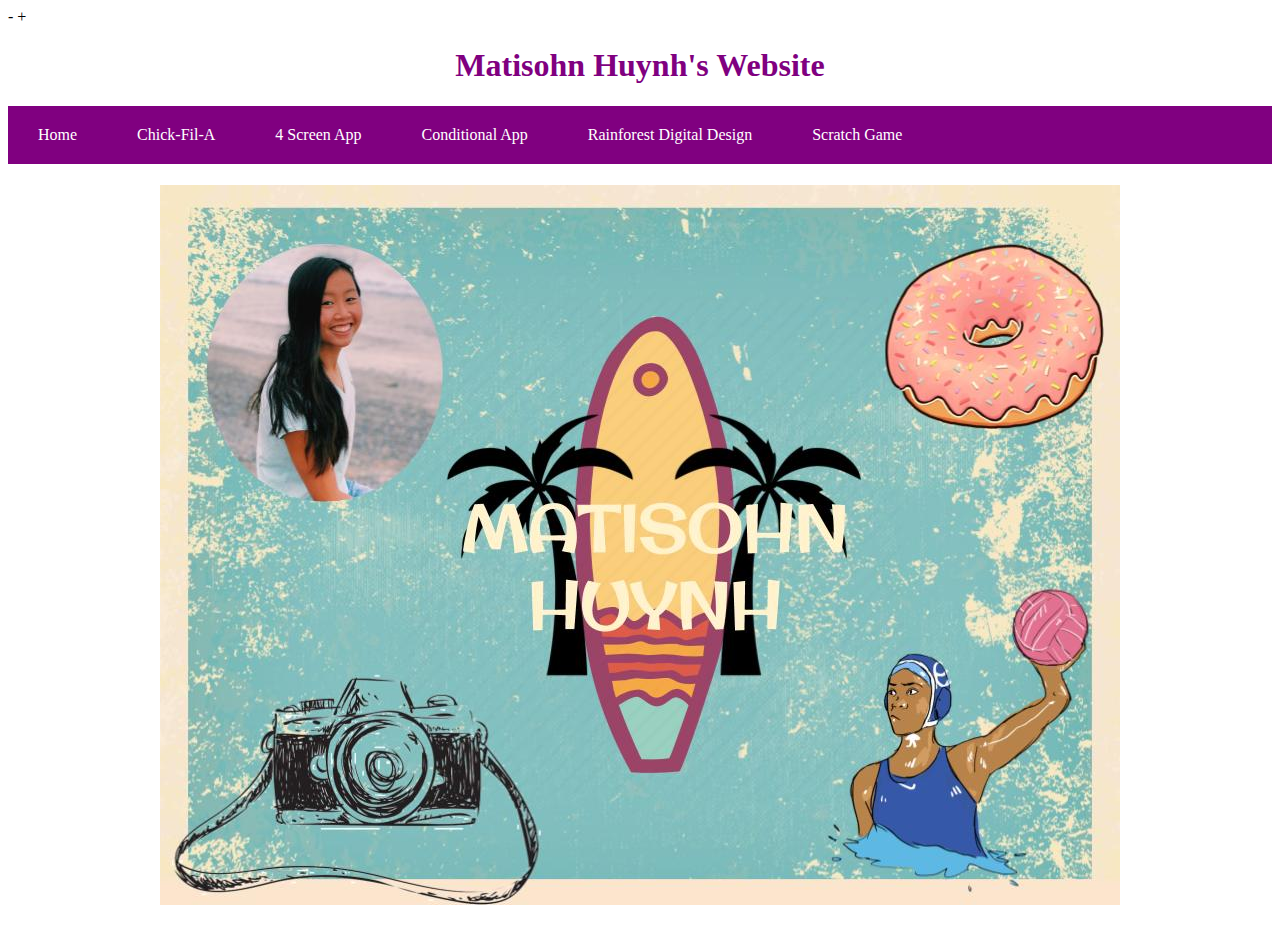
==== index.html @ 05a5af41 "added comments" ====
<!DOCTYPE html>
<html lang="en">
  <head>
    <link rel="stylesheet"href="style.css">
   - <title> Matisohn Huynh's Website</title>
   + <title> TAB Matisohn Huynh's Webstie</title>
  </head>
  <body>
    
     <div class= "stuck">
     <h1> Matisohn Huynh's Website </h1>
     </div>
    
    <!--  ---------------- NAV BAR ------------------------------------------------------------------------------------>
    <ul>
      
  <li><a href="index.html">Home</a></li>
  <li><a href="https://www.chick-fil-a.com/">Chick-Fil-A</a></li>
  <li><a href="https://studio.code.org/projects/applab/6t7yYcg5aEXDYxd1ozzKOTZyciz4HTOr6MEjpo51ZMg">4 Screen App</a></li>
  <li><a href="https://studio.code.org/projects/applab/TR5QIzgkg_q70xkA7x0klg2_iGsTkja7KnuSPFWHnSQ">Conditional App</a></li>
  <li><a href="https://studio.code.org/projects/applab/a_8FQk5iP1sGZgajDplhjCyrcK1vA5ZX1QdiZPS4dIk">Rainforest Digital Design</a></li>
  <li><a href="games.html">Scratch Game</a></li>
       </ul>
    
   <h1> <img src= "Personal Artifact.jpg" > </h1>
    
  </body>

  <style>
    
    h1 {
       color:purple;
       text-align: center;
       }
  
  </style>
</html>
---- style.css ----
body {
    background-color: white;
         }

/* Nav Bar Title */
ul {
  list-style-type: none;
  margin: 0;
  padding: 0;
  overflow: hidden;
  background-color:purple;
}

li {
  float: left;
}
    
li a {
  display: block;
  color: white;
  text-align: center;
  padding: 20px 30px;
  text-decoration: none;
}

/* Change the link color to magenta on hover */
li a:hover {
  background-color: magenta;
}

ul {
  list-style-type: none;
  margin: 0;
  padding: 0;
  overflow: hidden;
  background-color:purple;
}
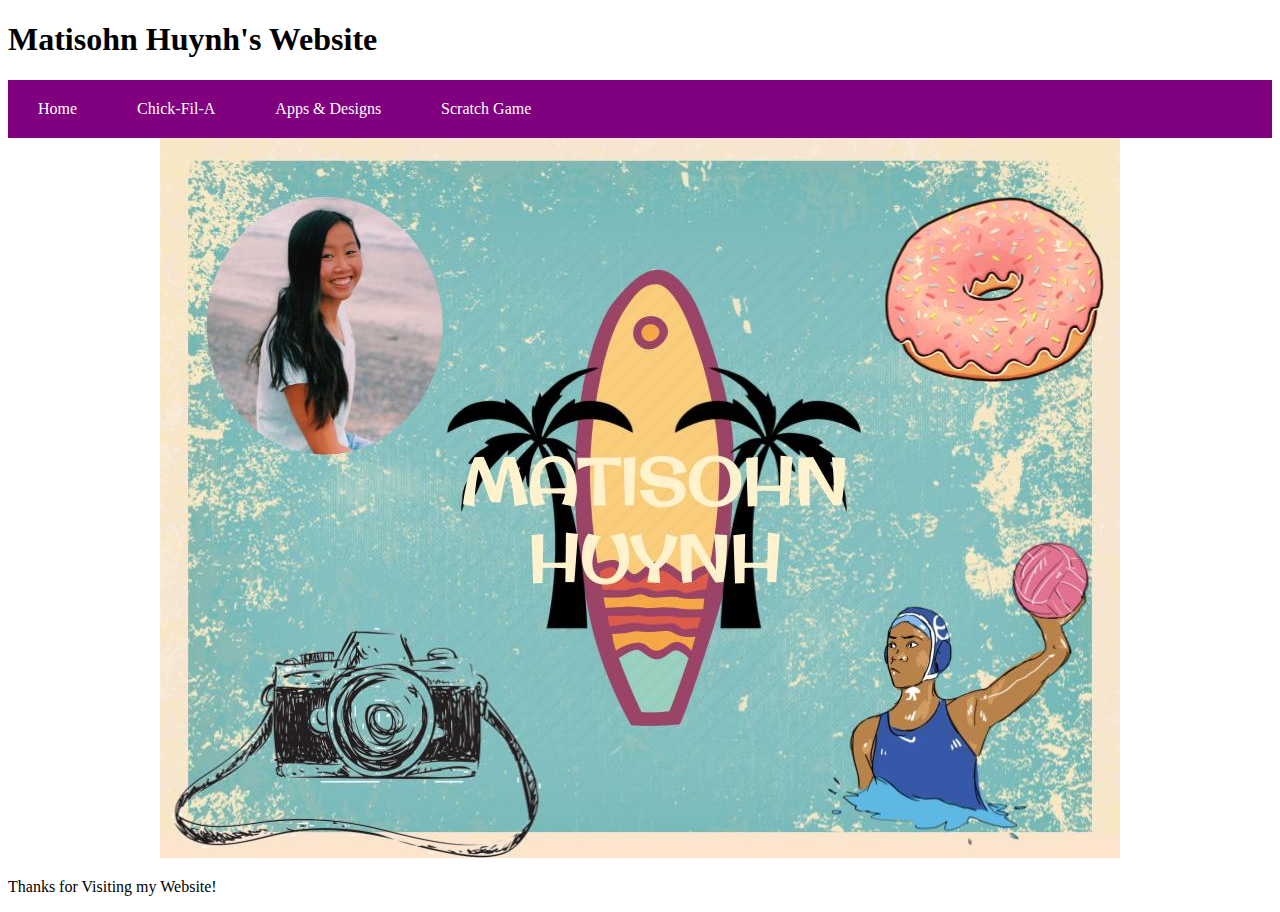
==== commit 71946b40: "organized code in the main body" ====
--- a/index.html
+++ b/index.html
@@ -2,8 +2,8 @@
 <html lang="en">
   <head>
     <link rel="stylesheet"href="style.css">
-   - <title> Matisohn Huynh's Website</title>
-   + <title> TAB Matisohn Huynh's Webstie</title>
+    
+    <title> TAB Matisohn Huynh's Webstie</title>
   </head>
   <body>
     
@@ -16,22 +16,18 @@
       
   <li><a href="index.html">Home</a></li>
   <li><a href="https://www.chick-fil-a.com/">Chick-Fil-A</a></li>
-  <li><a href="https://studio.code.org/projects/applab/6t7yYcg5aEXDYxd1ozzKOTZyciz4HTOr6MEjpo51ZMg">4 Screen App</a></li>
-  <li><a href="https://studio.code.org/projects/applab/TR5QIzgkg_q70xkA7x0klg2_iGsTkja7KnuSPFWHnSQ">Conditional App</a></li>
-  <li><a href="https://studio.code.org/projects/applab/a_8FQk5iP1sGZgajDplhjCyrcK1vA5ZX1QdiZPS4dIk">Rainforest Digital Design</a></li>
+  <li><a href="apps.html">Apps & Designs</a></li>
   <li><a href="games.html">Scratch Game</a></li>
-       </ul>
+    </ul>
+    <!--  ---------------- MAIN BODY -------------------------------------------------------------------------------->
+    <center>
+    <img src= "Personal Artifact.jpg">
+    </center>
     
-   <h1> <img src= "Personal Artifact.jpg" > </h1>
+    <div class="abs">
+      <p> Thanks for Visiting my Website! </p>
+    </div>
     
   </body>
 
-  <style>
-    
-    h1 {
-       color:purple;
-       text-align: center;
-       }
-  
-  </style>
 </html>
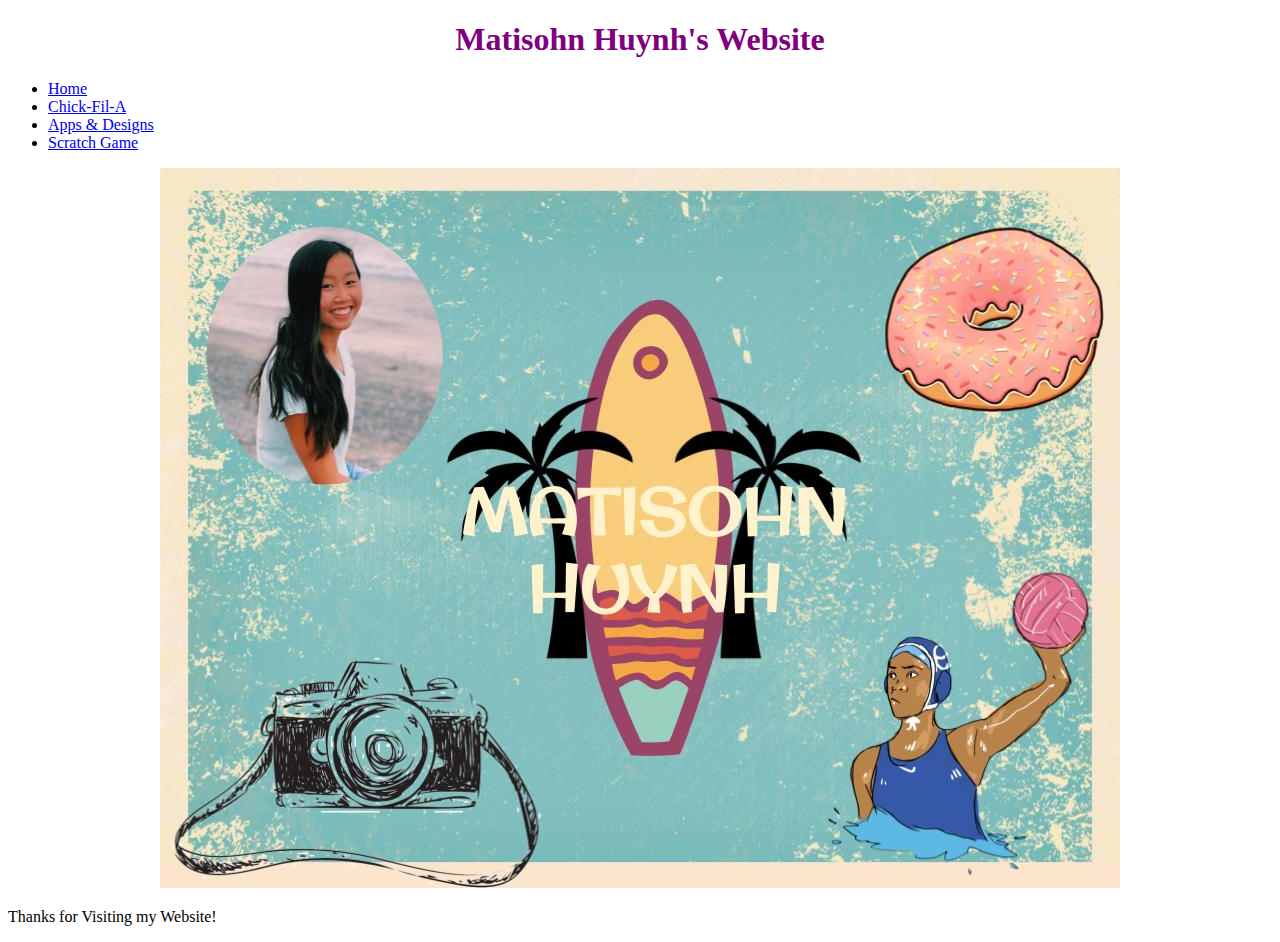
==== commit a582df3f: "added style" ====
--- a/index.html
+++ b/index.html
@@ -1,8 +1,8 @@
 <!DOCTYPE html>
 <html lang="en">
   <head>
-    <link rel="stylesheet"href="style.css">
-    
+    <link rel="stylesheet" href="style.css">
+    <link rel="icon" href="https://customerservicelife.com/wp-content/uploads/2013/11/anchor.jpg">
     <title> TAB Matisohn Huynh's Webstie</title>
   </head>
   <body>
@@ -21,7 +21,7 @@
     </ul>
     <!--  ---------------- MAIN BODY -------------------------------------------------------------------------------->
     <center>
-    <img src= "Personal Artifact.jpg">
+    <img src= "Personal Artifact.jpg" id="artifact">
     </center>
     
     <div class="abs">
@@ -30,4 +30,15 @@
     
   </body>
 
+ <style>
+  
+   h1 {
+      color:purple;
+      text-align: center;
+      }
+
+
+ </style>
 </html>
+
+</html>
--- a/style.css
+++ b/style.css
@@ -2,11 +2,43 @@
     background-color: white;
          }
 
-/* Nav Bar Title */
+  h1 {
+    color: purple;
+    text-align: center;
+/* -------------------------------------------- DIV NOTE ON PAGES ----------------------------------------*/
+div.abs {
+  z-index: 3;
+  position: absolute;
+  background-color: white;
+  right: 100px;
+  top: 400px;
+  width: 300px;
+  height:  100px ;
+  border: 3px solid purple;
+  text-align: center;
+  
+#artifact:hover {
+  opacity: .6;
+  border: 3px solid purple;
+  }
+  
+div.stuck {
+  position: sticky;
+  top: 0;
+  background-color: white;
+  border: 5px solid purple;
+  text-align: center;
+  z-index: 100;
+  max-width: 50%;
+  left: 25%; 
+}
+/*---------------------------------------------- Nav Bar Title Style -------------------------------------*/
 ul {
   list-style-type: none;
   margin: 0;
   padding: 0;
+  width: 100%;
+  left: 0;
   overflow: hidden;
   background-color:purple;
 }
@@ -27,11 +59,3 @@
 li a:hover {
   background-color: magenta;
 }
-
-ul {
-  list-style-type: none;
-  margin: 0;
-  padding: 0;
-  overflow: hidden;
-  background-color:purple;
-}
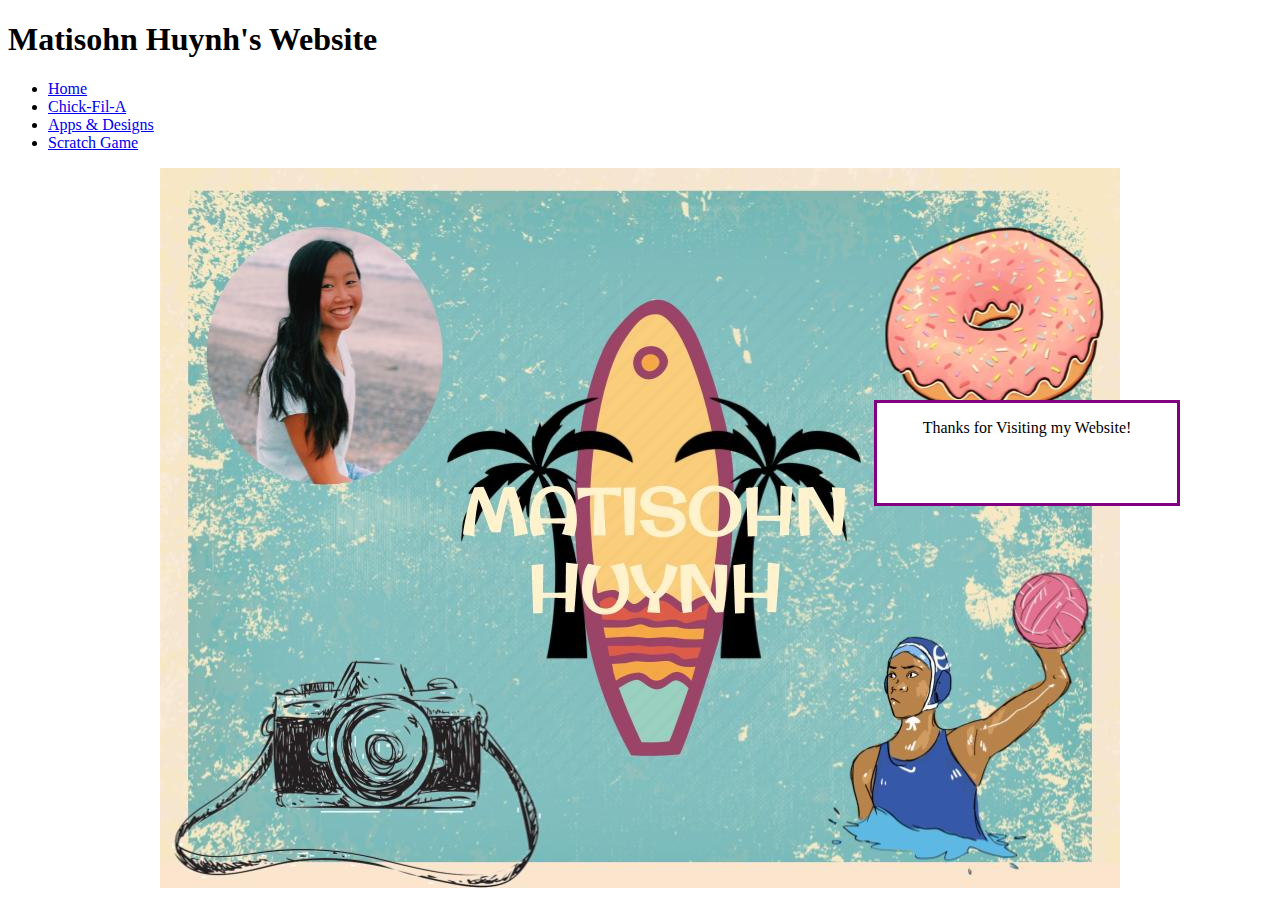
==== commit 48b42cad: "added spacing" ====
--- a/index.html
+++ b/index.html
@@ -3,15 +3,16 @@
   <head>
     <link rel="stylesheet" href="style.css">
     <link rel="icon" href="https://customerservicelife.com/wp-content/uploads/2013/11/anchor.jpg">
+    
     <title> TAB Matisohn Huynh's Webstie</title>
   </head>
   <body>
     
-     <div class= "stuck">
-     <h1> Matisohn Huynh's Website </h1>
+     <div class="stuck">
+        <h1> Matisohn Huynh's Website </h1>
      </div>
     
-    <!--  ---------------- NAV BAR ------------------------------------------------------------------------------------>
+    <!--------------------- NAV BAR ------------------------------------------------------------------------------------>
     <ul>
       
   <li><a href="index.html">Home</a></li>
@@ -19,6 +20,9 @@
   <li><a href="apps.html">Apps & Designs</a></li>
   <li><a href="games.html">Scratch Game</a></li>
     </ul>
+    
+    
+    
     <!--  ---------------- MAIN BODY -------------------------------------------------------------------------------->
     <center>
     <img src= "Personal Artifact.jpg" id="artifact">
@@ -30,15 +34,4 @@
     
   </body>
 
- <style>
-  
-   h1 {
-      color:purple;
-      text-align: center;
-      }
-
-
- </style>
 </html>
-
-</html>
--- a/style.css
+++ b/style.css
@@ -1,10 +1,6 @@
   body {
     background-color: white;
          }
-
-  h1 {
-    color: purple;
-    text-align: center;
 /* -------------------------------------------- DIV NOTE ON PAGES ----------------------------------------*/
 div.abs {
   z-index: 3;
@@ -59,3 +55,12 @@
 li a:hover {
   background-color: magenta;
 }
+  
+ul {
+ list-style-type: none;
+ margin: 0;
+ padding: 0;
+ overflow: hidden;
+ background-color:purple;
+}
+
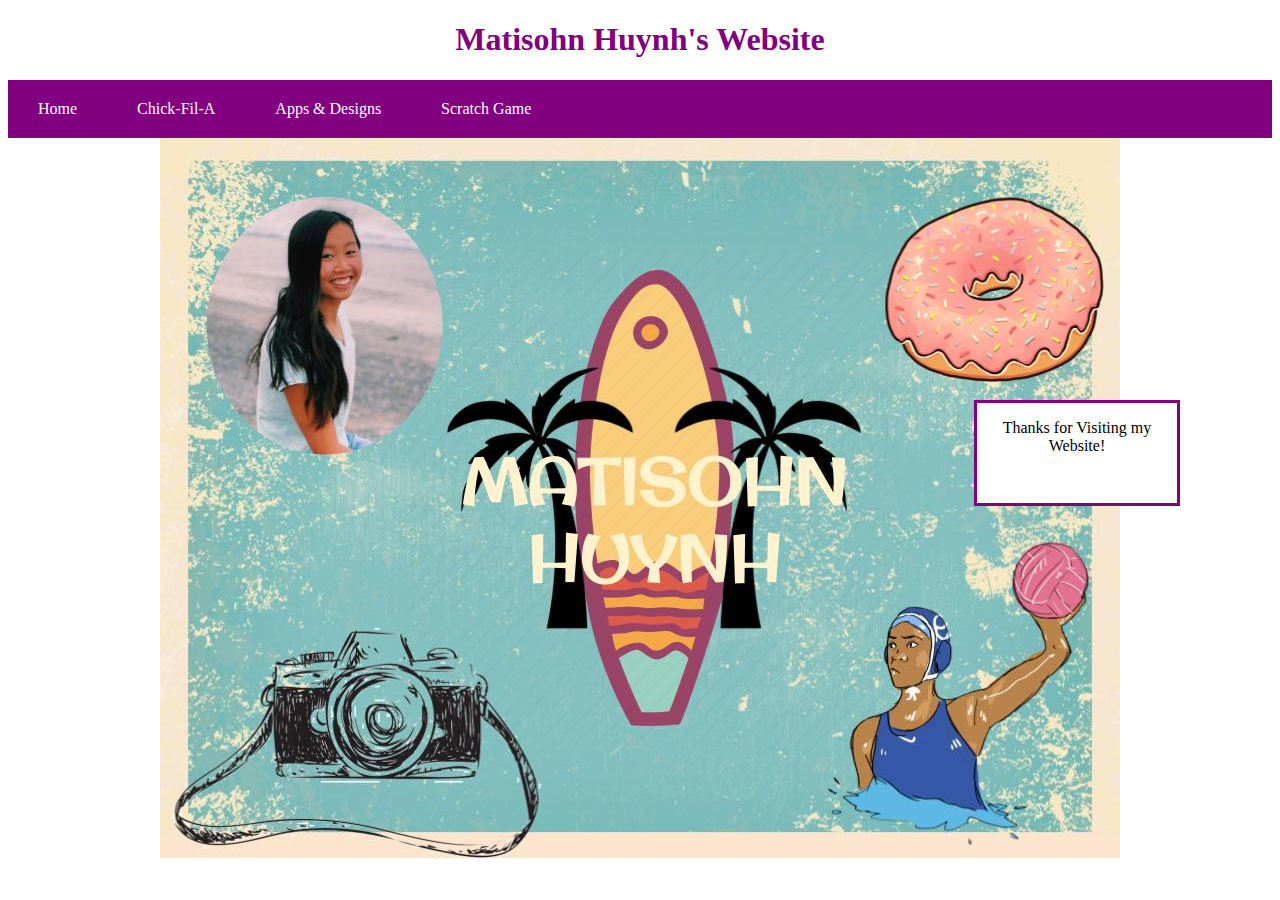
==== commit 17952f4e: "added title" ====
--- a/index.html
+++ b/index.html
@@ -4,7 +4,7 @@
     <link rel="stylesheet" href="style.css">
     <link rel="icon" href="https://customerservicelife.com/wp-content/uploads/2013/11/anchor.jpg">
     
-    <title> TAB Matisohn Huynh's Webstie</title>
+    <title>Matisohn Huynh's Webstie</title>
   </head>
   <body>
     
--- a/style.css
+++ b/style.css
@@ -1,32 +1,10 @@
   body {
     background-color: white;
-         }
-/* -------------------------------------------- DIV NOTE ON PAGES ----------------------------------------*/
-div.abs {
-  z-index: 3;
-  position: absolute;
-  background-color: white;
-  right: 100px;
-  top: 400px;
-  width: 300px;
-  height:  100px ;
-  border: 3px solid purple;
-  text-align: center;
-  
-#artifact:hover {
-  opacity: .6;
-  border: 3px solid purple;
-  }
-  
-div.stuck {
-  position: sticky;
-  top: 0;
-  background-color: white;
-  border: 5px solid purple;
-  text-align: center;
-  z-index: 100;
-  max-width: 50%;
-  left: 25%; 
+}
+
+  h1 {
+    color: purple;
+    text-align: center;
 }
 /*---------------------------------------------- Nav Bar Title Style -------------------------------------*/
 ul {
@@ -57,10 +35,34 @@
 }
   
 ul {
- list-style-type: none;
- margin: 0;
- padding: 0;
- overflow: hidden;
- background-color:purple;
+  list-style-type: none;
+  margin: 0;
+  padding: 0;
+  width: 100%;
+  left: 0;
+  overflow: hidden;
+  background-color:purple;
 }
 
+/* -------------------------------------------- DIV NOTE ON PAGES ----------------------------------------*/
+div.abs {
+  z-index: 3;
+  position: absolute;
+  background-color: white;
+  right: 100px;
+  top: 400px;
+  width: 200px;
+  height:  100px ;
+  border: 3px solid purple;
+  text-align: center;
+  
+div.stuck {
+  position: sticky;
+  top: 0;
+  background-color: white;
+  border: 5px solid purple;
+  text-align: center;
+  z-index: 100;
+  max-width: 50%;
+  left: 25%; 
+}
